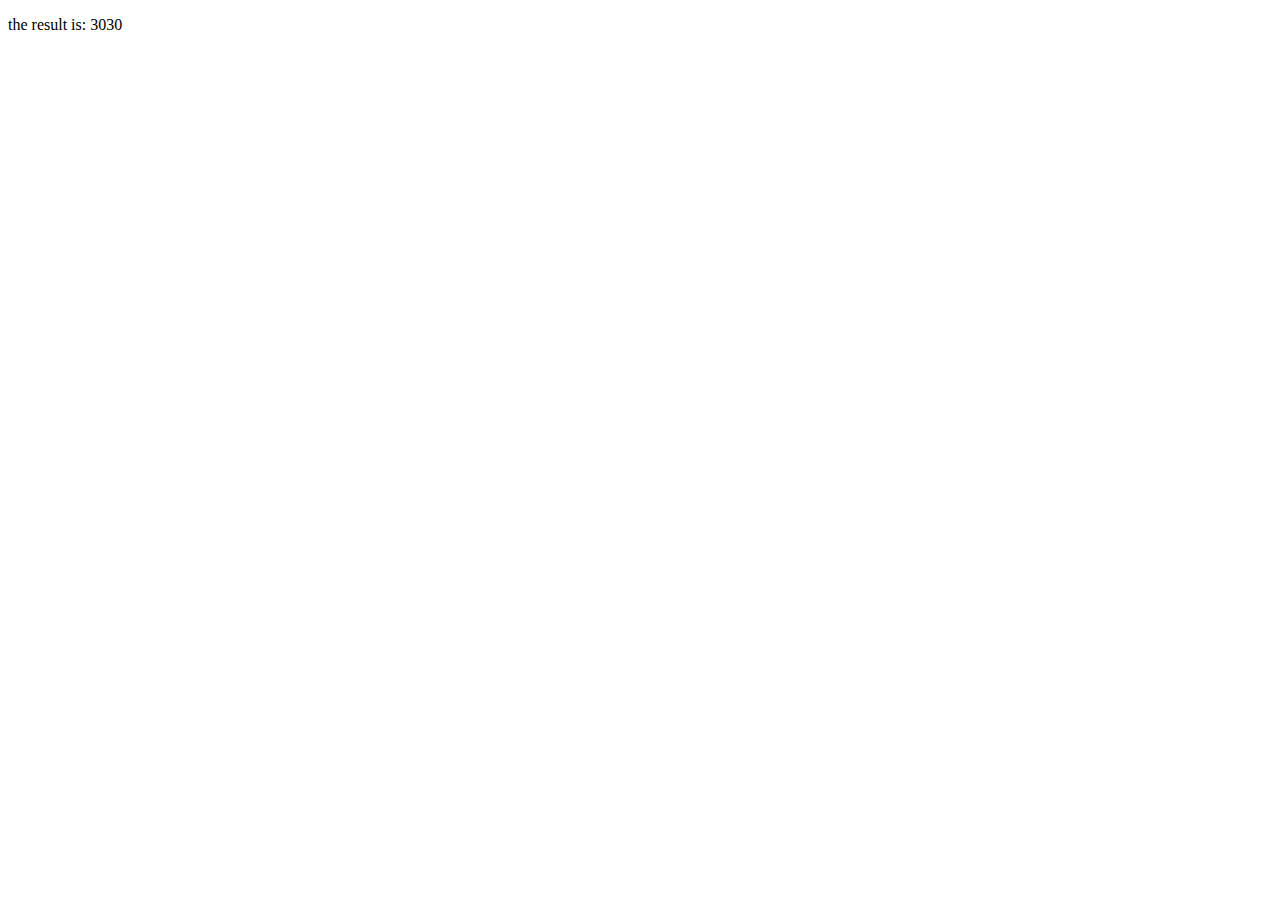
==== learn-javascript/index.html @ 65ba525b "started learning about javascript" ====
<!DOCTYPE html>
<html lang="en">
<head>
    <meta charset="UTF-8">
    <meta name="viewport" content="width=device-width, initial-scale=1.0">
    <title>Learn js</title>
    <script defer src="javasript.js"></script>
</head>
<body>
    <p id="demo"></p>
    <p id="getem"></p>
</body>
</html>
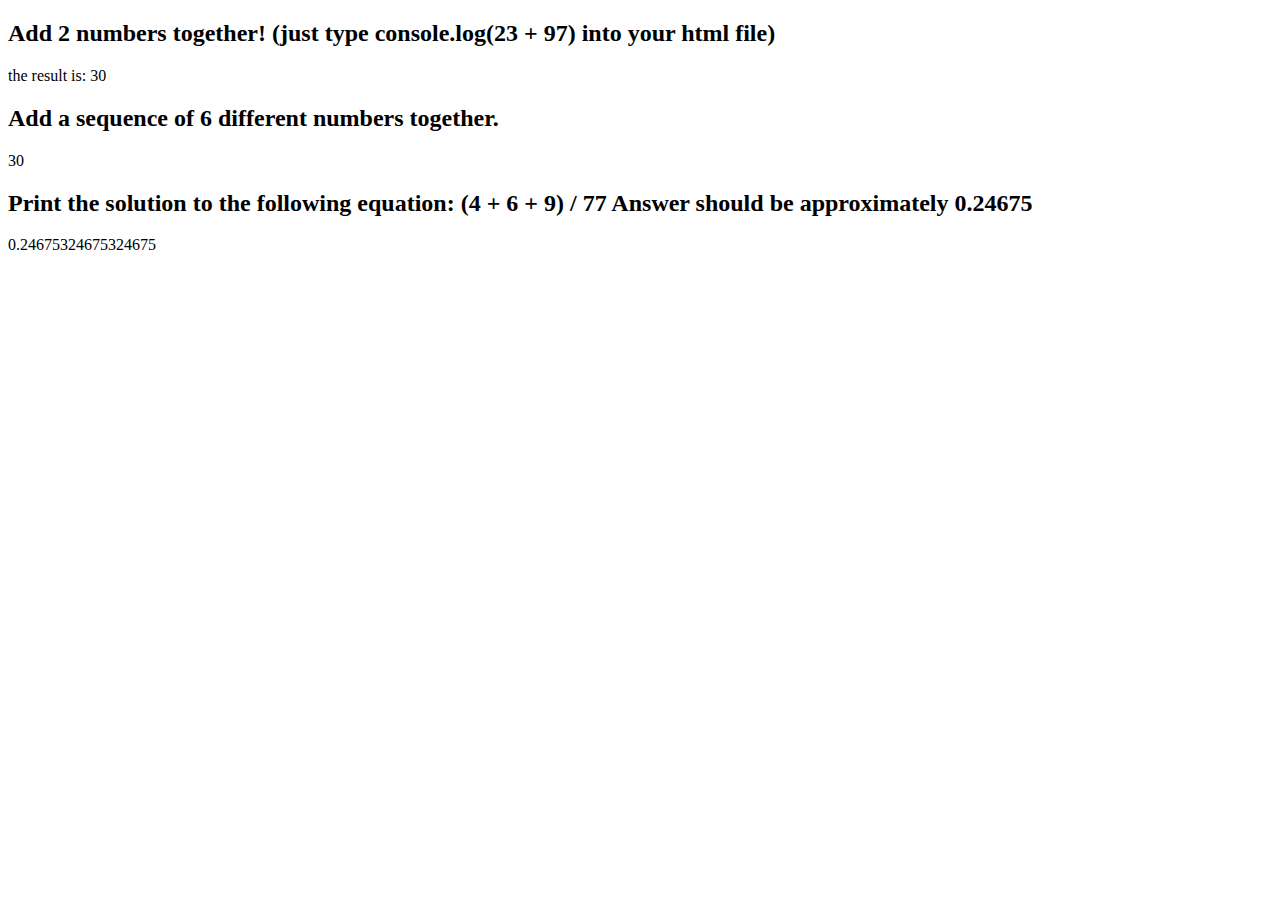
==== commit 722f05c1: "learn about prefix and postfx" ====
--- a/learn-javascript/index.html
+++ b/learn-javascript/index.html
@@ -7,7 +7,14 @@
     <script defer src="javasript.js"></script>
 </head>
 <body>
+    <h2>Add 2 numbers together! (just type console.log(23 + 97) into your html file)</h2>
     <p id="demo"></p>
+    <h2>Add a sequence of 6 different numbers together.</h2>
+    <p id="demo1"></p>
+    <h2>Print the solution to the following equation: (4 + 6 + 9) / 77
+        Answer should be approximately 0.24675</h2>
     <p id="getem"></p>
+    <h1 id="my"></h1>
+    <h1 id="my1"></h1>
 </body>
 </html>  